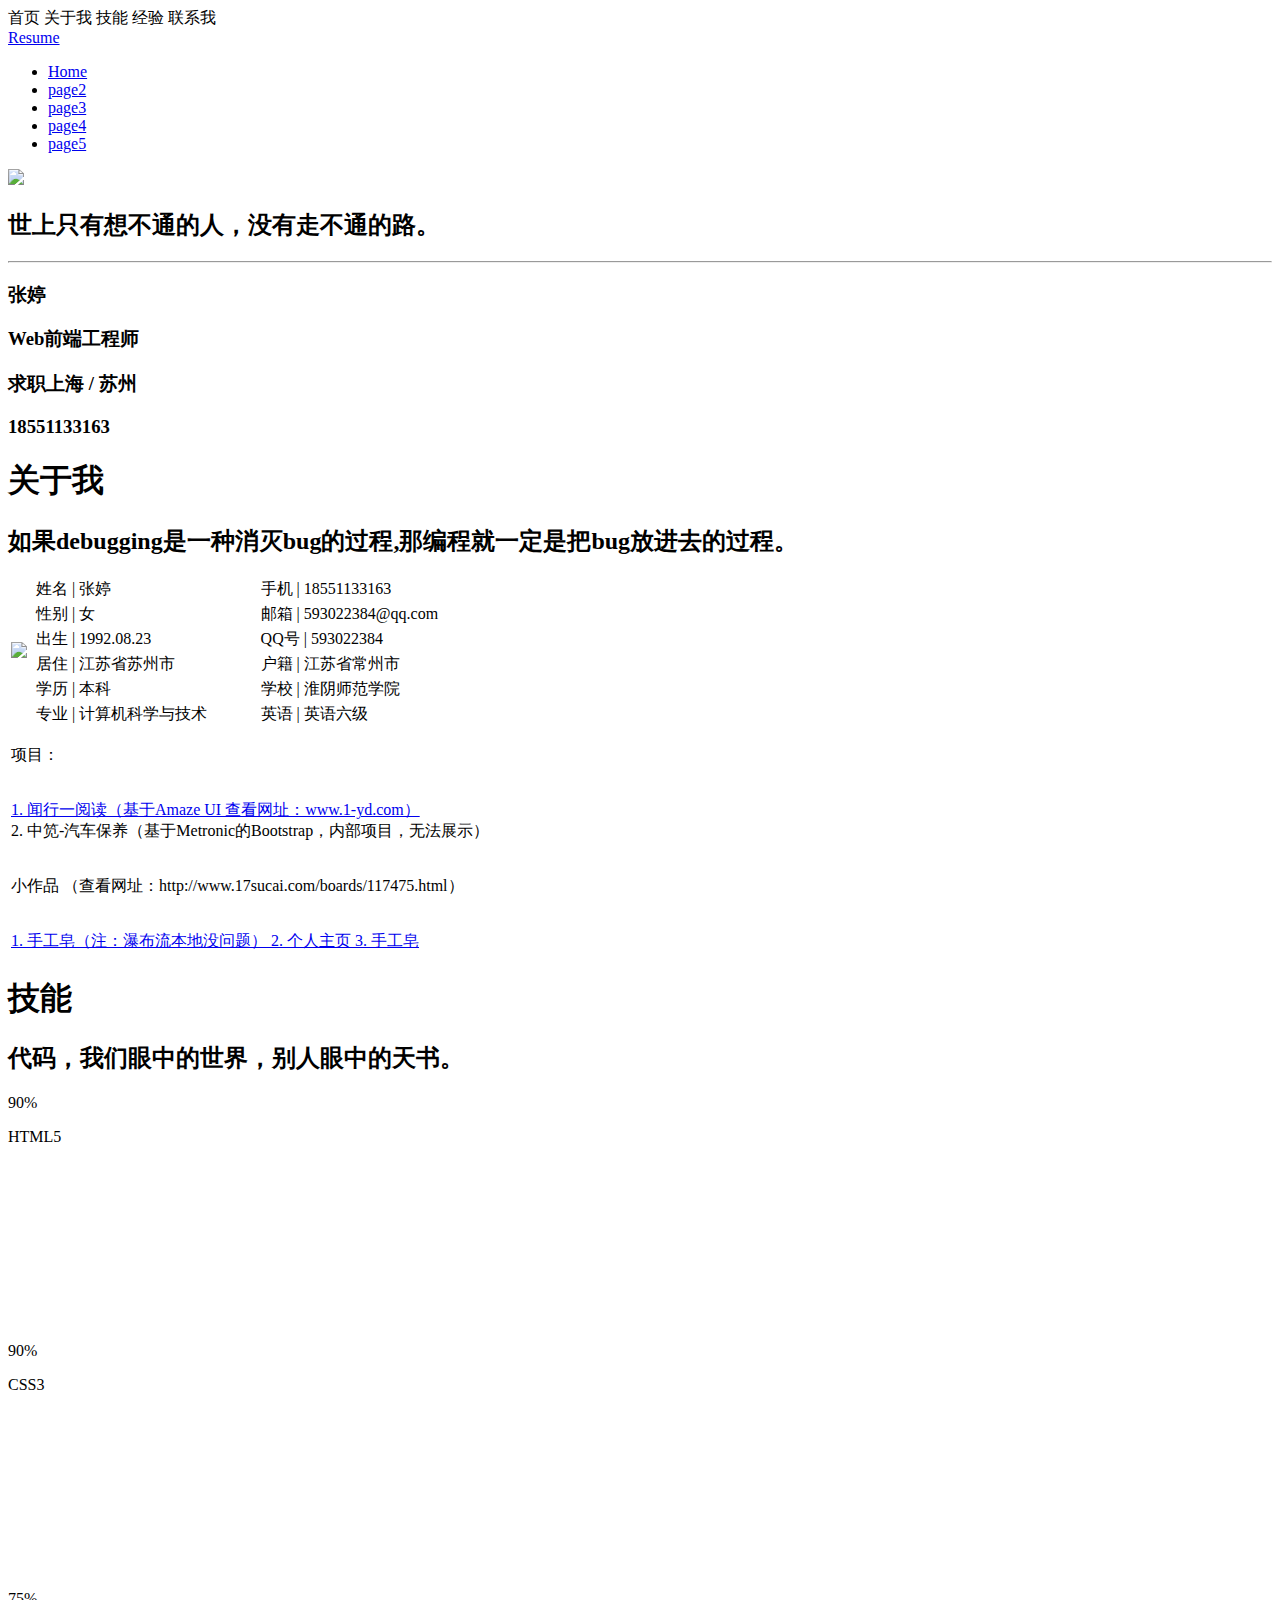
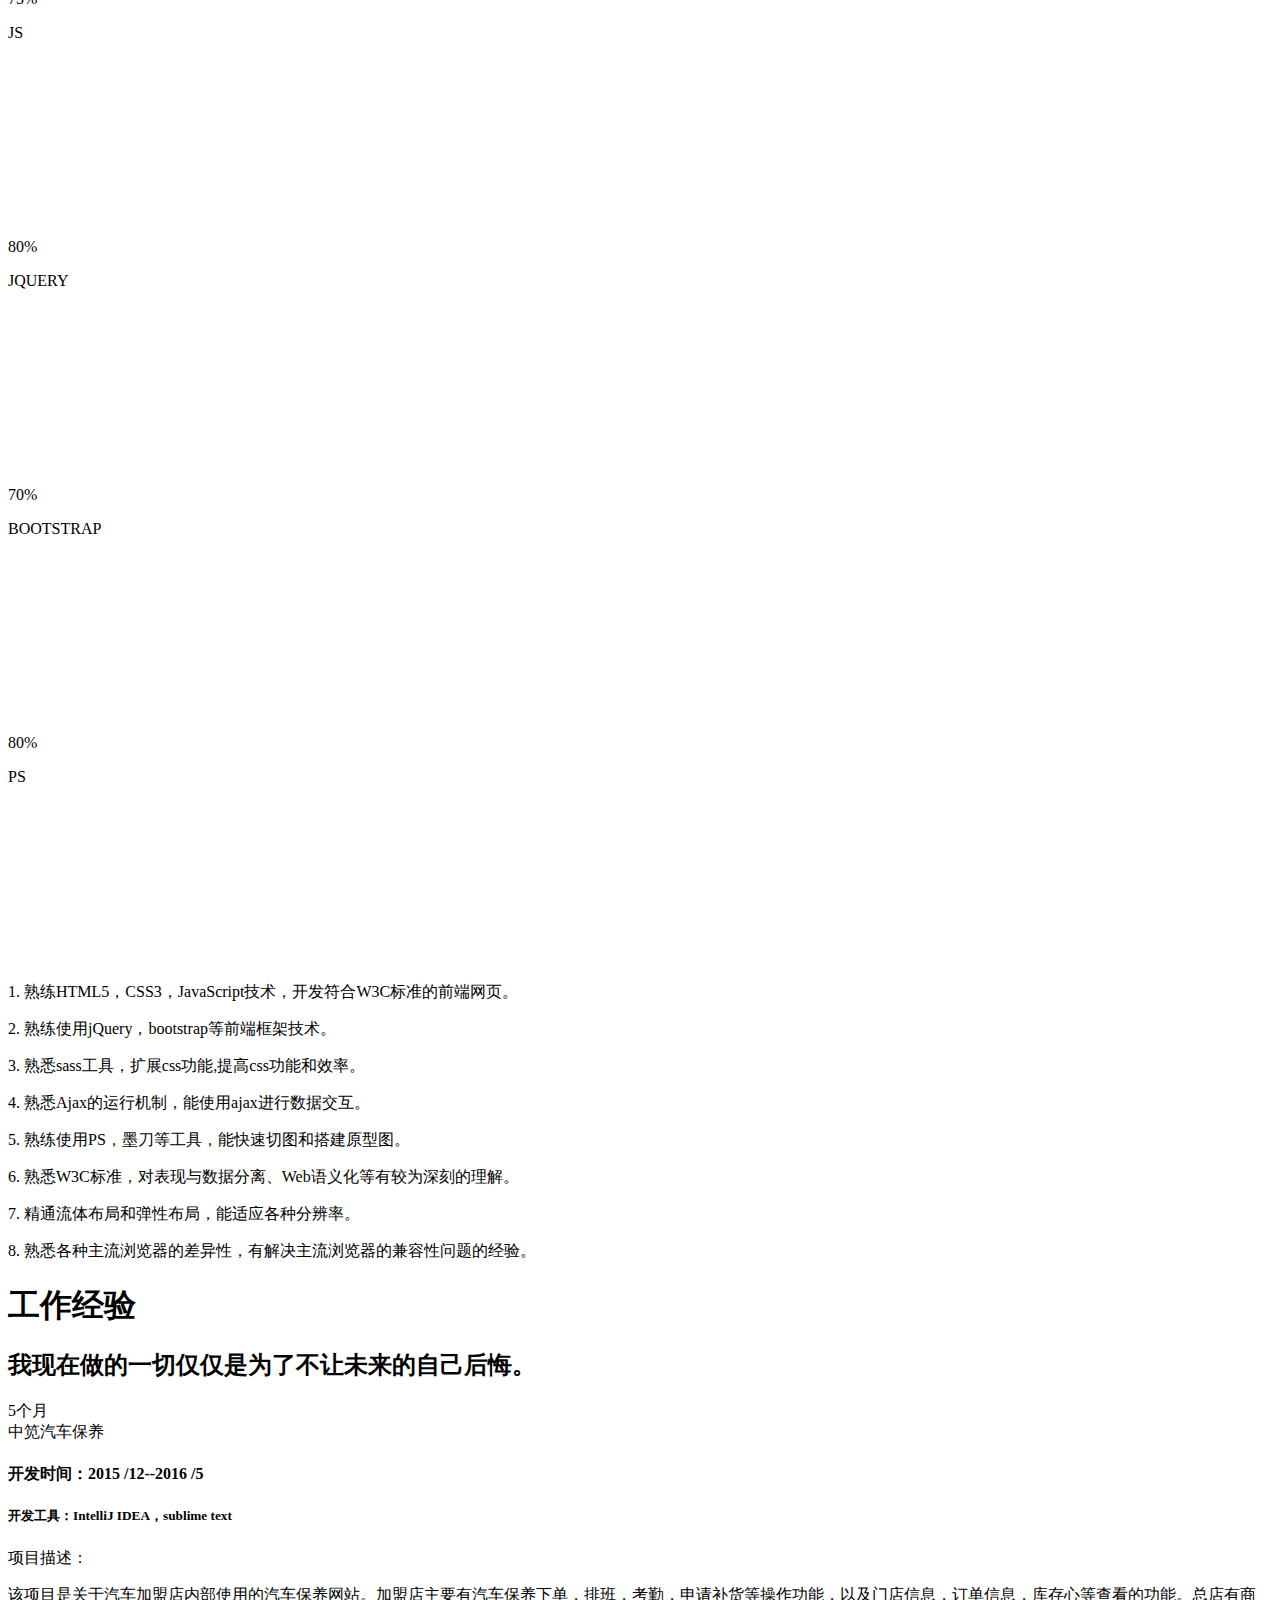
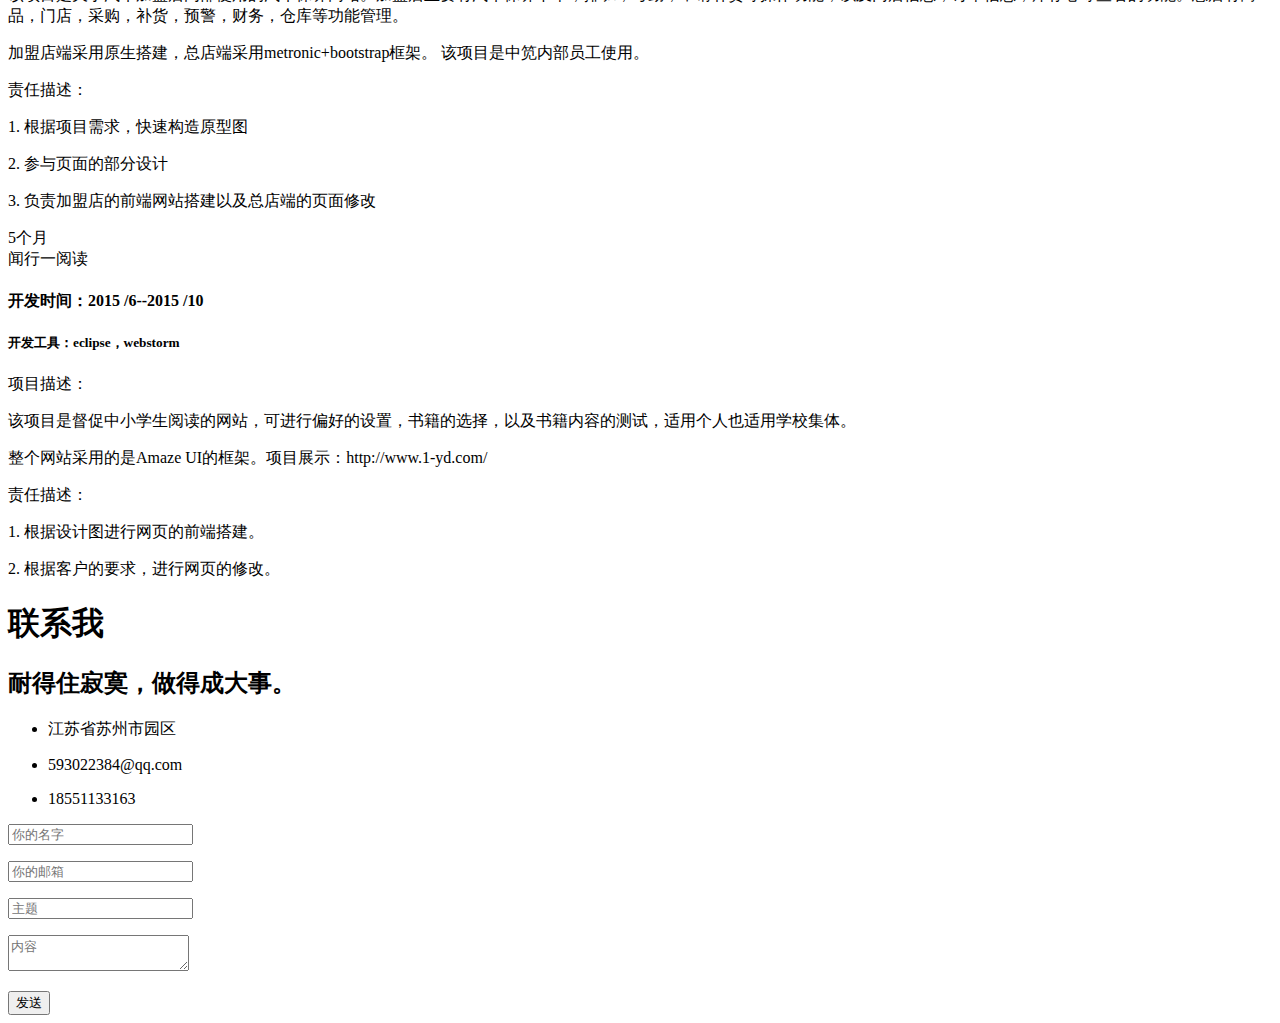
==== star.html @ e27ae84e "Update star.html" ====
<!DOCTYPE html>
<html lang="en">
<head>
	<meta charset="UTF-8">
	<title>简历</title>
	<link rel="stylesheet" type="text/css" href="css/main.css">
        <script type="text/javascript" src="js/main.js"></script>
</head>
<body>
<aside>
	<a class="cur_a"><span>首页</span></a>
	<a><span>关于我</span></a>
	<a><span>技能</span></a>
	<a><span>经验</span></a>
	<a><span>联系我</span></a>
</aside>	
<section class="page_one" id="page1">
	<nav>
		<div class="nav_wrap">
			<div class="resume_logo">
				<a href="index.html">Resume</a>
			</div>
			<div class="nav_bar">
				<ul class="nav_bar_ul">
					<li><a href="index.html">Home</a></li>
					<li><a href="#">page2</a></li> 
					<li><a href="#">page3</a></li>
					<li><a href="#">page4</a></li>
					<li><a href="#">page5</a></li>
				</ul>
			</div>
		</div>
	</nav>
	
	<div class="cen_con">
		<div class="portrait">
            <img onmousemove="this.src='images/22.png'"/ onmouseout="this.src='images/portrait1.jpg'"/ src="images/portrait1.jpg">
        </div>
		<div class="cen_text">
			<h2>世上只有想不通的人，没有走不通的路。</h2>
			<hr>
			<h3>张婷</h3>
			<h3>Web前端工程师</h3>
			<h3>求职上海 / 苏州</h3>
			<h3>18551133163</h3>
		</div>
		
	</div>
	<div class="down_arrow">
		<a class="scroll"><span></span></a> 
	</div>
	
</section>

<section class="page_two" id="page2">
	<div class="con_wrap">
		<div class="tit_wrap">
			<h1>关于我</h1>
			<div class="scissors">
				<span></span>
			</div>
			<h2> 如果debugging是一种消灭bug的过程,那编程就一定是把bug放进去的过程。</h2>
		</div>		
		<div class="myinfo">
			<table>
				<tbody>
					<tr>
						<td rowspan="6">
							<img src="images/portrait1.jpg">
						</td>
						<td>姓名 | 张婷</td>
						<td>手机 | 18551133163</td>
					
					</tr>
					<tr>
						<td>性别 | 女</td>
						<td>邮箱 | 593022384@qq.com</td>
					</tr>
					<tr>
						<td>出生 | 1992.08.23</td>
						
						<td>QQ号 | 593022384</td>
					</tr>
					<tr>
						<td>居住 | 江苏省苏州市</td>
						<td>户籍 | 江苏省常州市</td>
					</tr>
					<tr>
						<td>学历 | 本科</td>
						<td>学校 | 淮阴师范学院</td>
					</tr>
					<tr>
						<td>专业 | 计算机科学与技术</td>
						<td>英语 | 英语六级</td>
					</tr>
					<tr>
						<td colspan="3">
							<p>项目：</p><br>
							<a href="http://www.1-yd.com/">1. 闻行一阅读（基于Amaze UI 查看网址：www.1-yd.com）</a><br>
							<a>2. 中笕-汽车保养（基于Metronic的Bootstrap，内部项目，无法展示）</a><br><br>
							<p>小作品 （查看网址：http://www.17sucai.com/boards/117475.html）</p><br>
							<a href="http://www.17sucai.com/boards/117475.html">1. 手工皂（注：瀑布流本地没问题） </a>
							<a href="http://www.17sucai.com/boards/117475.html">2. 个人主页 </a>
							<a href="http://www.17sucai.com/boards/117475.html">3. 手工皂 </a><br>

						</td>
					</tr>
				</tbody>
			</table>
		</div>
	</div>
	<div class="down_arrow">
		<a class="scroll"><span></span></a> 
	</div>
</section>
<section class="page_three" id="page3">
	<div class="con_wrap">
		<div class="tit_wrap">
			<h1>技能</h1>
			<div class="scissors">
				<span></span>
			</div>
			<h2>代码，我们眼中的世界，别人眼中的天书。</h2>	
		</div>
		<div class="skill_con">
			<div class="canvas_wrap">
				<div class="canvas_con">
					<div class="text_con">
						<p class="percent">90%</p>
						<p class="chart_title">HTML5</p>
					</div>
					<canvas id="html5" width=160 height=160></canvas>
				</div>
				<div class="canvas_con">
					<div class="text_con">
						<p class="percent">90%</p>
						<p class="chart_title">CSS3</p>
					</div>
					<canvas id="css3" width=160 height=160></canvas>
				</div>
				<div class="canvas_con">
					<div class="text_con">
						<p class="percent">75%</p>
						<p class="chart_title">JS</p>
					</div>
					<canvas id="js" width=160 height=160></canvas>
				</div>
				<div class="canvas_con">
					<div class="text_con">
						<p class="percent">80%</p>
						<p class="chart_title">JQUERY</p>
					</div>
					<canvas id="jq" width=160 height=160></canvas>
				</div>
				<div class="canvas_con">
					<div class="text_con">
						<p class="percent">70%</p>
						<p class="chart_title">BOOTSTRAP</p>
					</div>
					<canvas id="bs" width=160 height=160></canvas>
				</div>
				<div class="canvas_con">
					<div class="text_con">
						<p class="percent">80%</p>
						<p class="chart_title">PS</p>
					</div>
					<canvas id="ps" width=160 height=160></canvas>
				</div>
			</div>
			<div class="text_wrap">
				<p>1.  熟练HTML5，CSS3，JavaScript技术，开发符合W3C标准的前端网页。</p>
				<p>2.  熟练使用jQuery，bootstrap等前端框架技术。</p>
				<p>3.  熟悉sass工具，扩展css功能,提高css功能和效率。</p>
				<p>4.  熟悉Ajax的运行机制，能使用ajax进行数据交互。</p>
				<p>5.  熟练使用PS，墨刀等工具，能快速切图和搭建原型图。</p>
				<p>6.  熟悉W3C标准，对表现与数据分离、Web语义化等有较为深刻的理解。</p>
				<p>7.  精通流体布局和弹性布局，能适应各种分辨率。</p>
				<p>8.  熟悉各种主流浏览器的差异性，有解决主流浏览器的兼容性问题的经验。</p>
			</div>	
		</div>
		
	</div>
	<div class="down_arrow">
		<a class="scroll"><span></span></a> 
	</div>
</section>
<section class="page_four" id="page4">
    <div class="con_wrap">
		<div class="tit_wrap">
			<h1>工作经验</h1>
			<div class="scissors">
				<span></span>
			</div>
			<h2>我现在做的一切仅仅是为了不让未来的自己后悔。</h2>
		</div>
	  	<div class="work_con">
	  		<div class="programe">
		    	<div class="work_time">5个月<br>中笕汽车保养</div>
			    <div class="work_text">
			      	<div class="triangle-left"></div>
			      	<div class="exCon">
				        <h4>开发时间：2015 /12--2016 /5</h4>
				        <h5>开发工具：IntelliJ IDEA，sublime text</h5>
				        <p>项目描述：</p>
				        <p>该项目是关于汽车加盟店内部使用的汽车保养网站。加盟店主要有汽车保养下单，排班，考勤，申请补货等操作功能，以及门店信息，订单信息，库存心等查看的功能。总店有商品，门店，采购，补货，预警，财务，仓库等功能管理。</p>
				        <p> 加盟店端采用原生搭建，总店端采用metronic+bootstrap框架。 该项目是中笕内部员工使用。</p>
				        <p>责任描述：</p>			        
				        <p>1. 根据项目需求，快速构造原型图 </p>
				        <p>	2. 参与页面的部分设计 </p>
						<p>	3. 负责加盟店的前端网站搭建以及总店端的页面修改</p>	       
					</div>
			    </div> 
			</div>
			<div class="programe">
				<div class="work_time">5个月<br>闻行一阅读</div>
		    	<div class="work_text">
		      		<div class="triangle-left"></div>
		      		<div class="exCon">
				        <h4>开发时间：2015 /6--2015 /10</h4>
				        <h5>开发工具：eclipse，webstorm</h5>
				        <p>项目描述：</p>
				        <p>该项目是督促中小学生阅读的网站，可进行偏好的设置，书籍的选择，以及书籍内容的测试，适用个人也适用学校集体。 </p>
				        <p>整个网站采用的是Amaze UI的框架。项目展示：http://www.1-yd.com/</p>	
				        <p>责任描述：</p>
				        <p>1. 根据设计图进行网页的前端搭建。</p>
				        <p>2. 根据客户的要求，进行网页的修改。 </p>
				        
		      		</div>
		    	</div>
		    </div>
		</div>
    </div>
	<div class="down_arrow">
		<a class="scroll"><span></span></a> 
	</div>
</section>
<section class="page_five" id="page5">
	<div class="con_wrap">
		<div class="tit_wrap">
			<h1>联系我</h1>
			<div class="scissors">
				<span></span>
			</div>	
			<h2>耐得住寂寞，做得成大事。</h2>
		</div>
		<div class="contact_detail">
			<ul class="con_style">
				<li>
					<span></span>
					<p>江苏省苏州市园区</p>
				</li>
				<li>
					<span></span>
					<p>593022384@qq.com</p>
				</li>
				<li>
					<span></span>
					<p>18551133163</p>
				</li>
			</ul>
			<div class="contact_info">
				<form action="" method="get">
				<label>
					<input type="text" id="username" placeholder="你的名字" required="">
					<p  id="check_username"></p>
				</label>
				<label>
					<input type="text" id="usermail" placeholder="你的邮箱" required="">
					<p id="check_usermail"></p>
				</label>	
				<label>
					<input type="text" id="usertheme" placeholder="主题" required="" maxlength="25">
					<p id="check_usertheme"></p>
				</label>	
				<label>
					<textarea id="usercon" placeholder="内容" required=""></textarea>
					<p id="check_usercon" ></p>
				</label>					
					<button>发送</button>
				</form>
			</div>
		</div>
	</div>	
</section>
</body>
</html>
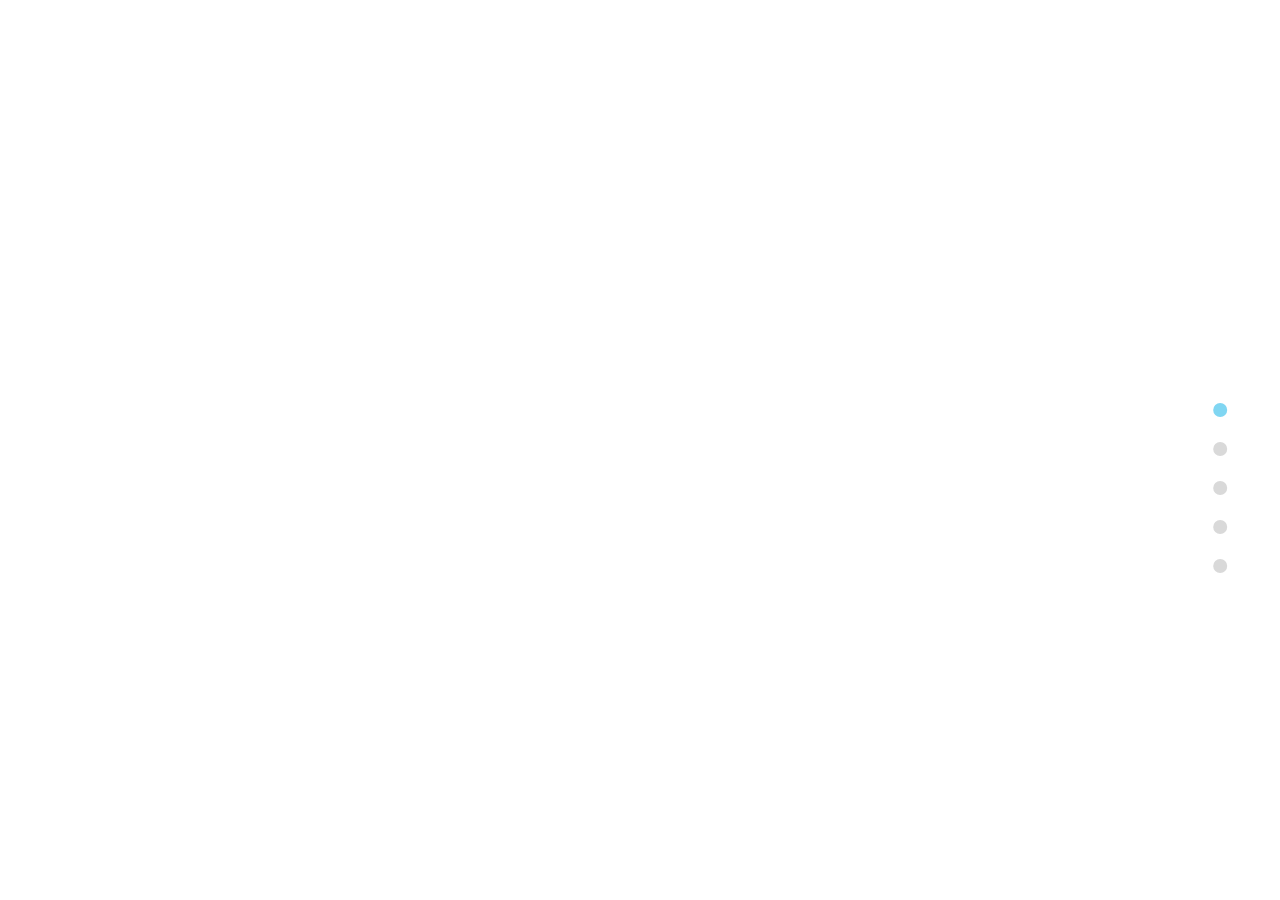
==== commit ad896c5a: "Update star.html" ====
--- a/star.html
+++ b/star.html
@@ -1,10 +1,10 @@
+
 <!DOCTYPE html>
 <html lang="en">
 <head>
 	<meta charset="UTF-8">
 	<title>简历</title>
 	<link rel="stylesheet" type="text/css" href="css/main.css">
-        <script type="text/javascript" src="js/main.js"></script>
 </head>
 <body>
 <aside>
@@ -23,10 +23,10 @@
 			<div class="nav_bar">
 				<ul class="nav_bar_ul">
 					<li><a href="index.html">Home</a></li>
-					<li><a href="#">page2</a></li> 
-					<li><a href="#">page3</a></li>
-					<li><a href="#">page4</a></li>
-					<li><a href="#">page5</a></li>
+					<li><a href="#">关于我</a></li> 
+					<li><a href="#">技术栈</a></li>
+					<li><a href="#">项目经验</a></li>
+					<li><a href="#">联系我</a></li>
 				</ul>
 			</div>
 		</div>
@@ -34,15 +34,14 @@
 	
 	<div class="cen_con">
 		<div class="portrait">
-            <img onmousemove="this.src='images/22.png'"/ onmouseout="this.src='images/portrait1.jpg'"/ src="images/portrait1.jpg">
+            <img onmousemove="this.src='images/22.png'"/ onmouseout="this.src='images/me.jpg'"/ src="images/me.jpg">
         </div>
 		<div class="cen_text">
-			<h2>世上只有想不通的人，没有走不通的路。</h2>
+			<h2>你是怎样，你的世界就是怎样。</h2>
 			<hr>
-			<h3>张婷</h3>
+			<h3>胡晓柏/AZUKI七</h3>
 			<h3>Web前端工程师</h3>
-			<h3>求职上海 / 苏州</h3>
-			<h3>18551133163</h3>
+			<h3>15145991117</h3>
 		</div>
 		
 	</div>
@@ -66,31 +65,30 @@
 				<tbody>
 					<tr>
 						<td rowspan="6">
-							<img src="images/portrait1.jpg">
+							<img src="images/cool.png" style="height: 300px;">
 						</td>
-						<td>姓名 | 张婷</td>
-						<td>手机 | 18551133163</td>
+						<td>姓名 | 胡晓柏</td>
+						<td>手机 | 15145991117</td>
 					
 					</tr>
 					<tr>
-						<td>性别 | 女</td>
-						<td>邮箱 | 593022384@qq.com</td>
-					</tr>
-					<tr>
-						<td>出生 | 1992.08.23</td>
-						
-						<td>QQ号 | 593022384</td>
-					</tr>
-					<tr>
-						<td>居住 | 江苏省苏州市</td>
-						<td>户籍 | 江苏省常州市</td>
+						<td>性别 | 男</td>
+						<td>邮箱 | 929703971@qq.com</td>
+					</tr>
+					<tr>
+						<td>出生 | 1995.12.29</td>
+						<td>QQ号 | 929703971</td>
+					</tr>
+					<tr>
+						<td>居住 | 黑龙江大庆市</td>
+						<td>户籍 | 黑龙江齐齐哈尔市</td>
 					</tr>
 					<tr>
 						<td>学历 | 本科</td>
-						<td>学校 | 淮阴师范学院</td>
-					</tr>
-					<tr>
-						<td>专业 | 计算机科学与技术</td>
+						<td>学校 | 哈尔滨学院</td>
+					</tr>
+					<tr>
+						<td>专业 | 旅游管理</td>
 						<td>英语 | 英语六级</td>
 					</tr>
 					<tr>
@@ -283,4 +281,5 @@
 	</div>	
 </section>
 </body>
+<script type="text/javascript" src="js/main.js"></script>
 </html>
--- a/css/main.css
+++ b/css/main.css
@@ -0,0 +1,2 @@
+@keyframes mytranslateY{100%{transform:translateY(0);-ms-transform:translateY(0);-moz-transform:translateY(0);-webkit-transform:translateY(0);-o-transform:translateY(0);filter:alpha(opacity=100);-moz-opacity:1;-khtml-opacity:1;opacity:1;display:block}}@-moz-keyframes mytranslateY{100%{transform:translateY(0);-ms-transform:translateY(0);-moz-transform:translateY(0);-webkit-transform:translateY(0);-o-transform:translateY(0);filter:alpha(opacity=100);-moz-opacity:1;-khtml-opacity:1;opacity:1}}@-webkit-keyframes mytranslateY{100%{transform:translateY(0);-ms-transform:translateY(0);-moz-transform:translateY(0);-webkit-transform:translateY(0);-o-transform:translateY(0);filter:alpha(opacity=100);-moz-opacity:1;-khtml-opacity:1;opacity:1}}@-o-keyframes mytranslateY{100%{transform:translateY(0);-ms-transform:translateY(0);-moz-transform:translateY(0);-webkit-transform:translateY(0);-o-transform:translateY(0);filter:alpha(opacity=100);-moz-opacity:1;-khtml-opacity:1;opacity:1}}@keyframes myscale{0%{transform:scale(1.6);-ms-transform:scale(1.6);-moz-transform:scale(1.6);-webkit-transform:scale(1.6);-o-transform:scale(1.6)}100%{transform:scale(1);-ms-transform:scale(1);-moz-transform:scale(1);-webkit-transform:scale(1);-o-transform:scale(1)}}@-moz-keyframes myscale{0%{transform:scale(1.6);-ms-transform:scale(1.6);-moz-transform:scale(1.6);-webkit-transform:scale(1.6);-o-transform:scale(1.6)}100%{transform:scale(1);-ms-transform:scale(1);-moz-transform:scale(1);-webkit-transform:scale(1);-o-transform:scale(1)}}@-webkit-keyframes myscale{0%{transform:scale(1.6);-ms-transform:scale(1.6);-moz-transform:scale(1.6);-webkit-transform:scale(1.6);-o-transform:scale(1.6)}100%{transform:scale(1);-ms-transform:scale(1);-moz-transform:scale(1);-webkit-transform:scale(1);-o-transform:scale(1)}}@-o-keyframes myscale{0%{transform:scale(1.6);-ms-transform:scale(1.6);-moz-transform:scale(1.6);-webkit-transform:scale(1.6);-o-transform:scale(1.6)}100%{transform:scale(1);-ms-transform:scale(1);-moz-transform:scale(1);-webkit-transform:scale(1);-o-transform:scale(1)}}@keyframes to_top{0%{opacity:0}100%{transform:scale(1);-ms-transform:scale(1);-moz-transform:scale(1);-webkit-transform:scale(1);-o-transform:scale(1)}}@-moz-keyframes to_top{0%{transform:scale(1.6);-ms-transform:scale(1.6);-moz-transform:scale(1.6);-webkit-transform:scale(1.6);-o-transform:scale(1.6)}100%{transform:scale(1);-ms-transform:scale(1);-moz-transform:scale(1);-webkit-transform:scale(1);-o-transform:scale(1)}}@-webkit-keyframes to_top{0%{transform:scale(1.6);-ms-transform:scale(1.6);-moz-transform:scale(1.6);-webkit-transform:scale(1.6);-o-transform:scale(1.6)}100%{transform:scale(1);-ms-transform:scale(1);-moz-transform:scale(1);-webkit-transform:scale(1);-o-transform:scale(1)}}@-o-keyframes to_top{0%{transform:scale(1.6);-ms-transform:scale(1.6);-moz-transform:scale(1.6);-webkit-transform:scale(1.6);-o-transform:scale(1.6)}100%{transform:scale(1);-ms-transform:scale(1);-moz-transform:scale(1);-webkit-transform:scale(1);-o-transform:scale(1)}}@keyframes to_width{0%{width:0;filter:alpha(opacity=0);-moz-opacity:0;-khtml-opacity:0;opacity:0}50%{width:40%;filter:alpha(opacity=50);-moz-opacity:.5;-khtml-opacity:.5;opacity:.5}100%{width:80%;filter:alpha(opacity=100);-moz-opacity:1;-khtml-opacity:1;opacity:1}}@-moz-keyframes to_width{0%{width:80%;filter:alpha(opacity=100);-moz-opacity:1;-khtml-opacity:1;opacity:1}25%{width:40%;filter:alpha(opacity=50);-moz-opacity:.5;-khtml-opacity:.5;opacity:.5}50%{width:0;filter:alpha(opacity=0);-moz-opacity:0;-khtml-opacity:0;opacity:0}75%{width:40%;filter:alpha(opacity=50);-moz-opacity:.5;-khtml-opacity:.5;opacity:.5}100%{width:80%;filter:alpha(opacity=100);-moz-opacity:1;-khtml-opacity:1;opacity:1}}@-webkit-keyframes to_width{0%{width:80%;filter:alpha(opacity=100);-moz-opacity:1;-khtml-opacity:1;opacity:1}25%{width:40%;filter:alpha(opacity=50);-moz-opacity:.5;-khtml-opacity:.5;opacity:.5}50%{width:0;filter:alpha(opacity=0);-moz-opacity:0;-khtml-opacity:0;opacity:0}75%{width:40%;filter:alpha(opacity=50);-moz-opacity:.5;-khtml-opacity:.5;opacity:.5}100%{width:80%;filter:alpha(opacity=100);-moz-opacity:1;-khtml-opacity:1;opacity:1}}@-o-keyframes to_width{0%{width:80%;filter:alpha(opacity=100);-moz-opacity:1;-khtml-opacity:1;opacity:1}25%{width:40%;filter:alpha(opacity=50);-moz-opacity:.5;-khtml-opacity:.5;opacity:.5}50%{width:0;filter:alpha(opacity=0);-moz-opacity:0;-khtml-opacity:0;opacity:0}75%{width:40%;filter:alpha(opacity=50);-moz-opacity:.5;-khtml-opacity:.5;opacity:.5}100%{width:80%;filter:alpha(opacity=100);-moz-opacity:1;-khtml-opacity:1;opacity:1}}@keyframes left_widthbigger{0%{width:0%}100%{width:100%}}@-moz-keyframes left_widthbigger{0%{width:0%}100%{width:100%}}@-webkit-keyframes left_widthbigger{0%{width:0%}100%{width:100%}}@-o-keyframes left_widthbigger{0%{width:0%}100%{width:100%}}@keyframes left_widthsmaller{0%{width:100%}100%{width:0%}}@-moz-keyframes left_widthsmaller{0%{width:100%}100%{width:0%}}@-webkit-keyframes left_widthsmaller{0%{width:100%}100%{width:0%}}@-o-keyframes left_widthsmaller{0%{width:100%}100%{width:0%}}@keyframes move_left{0%{width:0%}50%{width:40%}100%{width:80%}}@-moz-keyframes left_width{0%{width:0%}50%{width:40%}100%{width:80%}}@-webkit-keyframes left_width{0%{width:0%}50%{width:40%}100%{width:80%}}@-o-keyframes left_width{0%{width:0%}50%{width:40%}100%{width:80%}}*{margin:0;padding:0;text-decoration:none;list-style:none;box-sizing:border-box;-moz-box-sizing:border-box;-webkit-box-sizing:border-box;font-family:'youyuan';font-weight:normal}html{font-size:62.5%;width:100%;overflow:hidden}body{font-size:1.4rem;overflow:hidden}a{color:#fff}h1{margin:30px 0 50px;font-size:3rem}h2{margin:20px 0}h3{margin:20px 0}table{border-collapse:collapse}input,textarea,button{outline:none;padding:12px;font-size:1.4rem;border:1px solid #e5e5e5;background:none}.clear_both{clear:both}section{width:100%}section.page_one{background:url(../images/bg1.png) no-repeat center center;animation:0.4s myscale 1;color:#fff}section.page_two .con_wrap,section.page_three .con_wrap,section.page_four .con_wrap,section.page_five .con_wrap,section.page_six .con_wrap{transform:translateY(200px);-ms-transform:translateY(200px);-moz-transform:translateY(200px);-webkit-transform:translateY(200px);-o-transform:translateY(200px);filter:alpha(opacity=0);-moz-opacity:0;-khtml-opacity:0;opacity:0;animation:1s mytranslateY;animation-fill-mode:forwards;-webkit-animation-fill-mode:forwards}.page_one{display:none}.page_two{display:none;background:#F4F4F4}.page_three{display:none;background:#fff}.page_four{display:none;background:#F4F4F4}.page_five{display:none;background:#fff}.con_wrap{width:60%;margin:0 auto 0;padding:2rem 0;overflow:hidden}.tit_wrap{text-align:center}.tit_wrap h1{width:100%;margin:30px auto 50px;position:relative;line-height:4.2rem}.tit_wrap h1:after{content:"";width:100%;position:absolute;bottom:-20px;left:0;border:1px dashed #9eddf2;-webkit-animation:25s left_widthsmaller linear 1s infinite;-moz-animation:25s left_widthsmaller linear 1s infinite;-ms-animation:25s left_widthsmaller linear 1s infinite;-o-animation:25s left_widthsmaller linear 1s infinite;animation:25s left_widthsmaller linear 1s infinite}.tit_wrap .scissors{width:0%;height:20px;position:absolute;top:113px;right:0;-webkit-animation:25s left_widthbigger linear 1s infinite;-moz-animation:25s left_widthbigger linear 1s infinite;-ms-animation:25s left_widthbigger linear 1s infinite;-o-animation:25s left_widthbigger linear 1s infinite;animation:25s left_widthbigger linear 1s infinite}.tit_wrap .scissors span{width:20px;height:20px;float:left;background:url(../images/sprite_img.png) no-repeat -37px -50px}.tit_wrap h2{margin:60px 0 0 0}.tit_wrap+div{margin:40px 0 0 0}aside{width:40px;display:block;position:fixed;top:42%;right:10px;transform:translate(-42%, 0);-webkit-transform:translate(-42%, 0);-moz-transform:translate(-42%, 0);-ms-transform:translate(-42%, 0);-o-transform:translate(-42%, 0)}aside a{width:14px;height:14px;display:block;position:relative;margin:25px 0;border-radius:50%;background:#d9d9d9;cursor:pointer}aside a span{width:60px;height:20px;display:none;position:absolute;top:-2px;color:#80d6f2;right:25px;font-size:1.6rem;text-align:right}aside a:hover span{display:block}aside .cur_a{background:#80d6f2}aside .cur_a span{color:#80d6f2;text-decoration:underline}nav{width:100%;position:relative}nav .nav_wrap{width:80%;margin:0 auto;padding:2.4rem 0;overflow:hidden}.resume_logo{width:20%;float:left}.resume_logo a{font-size:5rem}.nav_bar{width:60%;float:right}.nav_bar ul li{width:20%;float:left;font-size:1.8rem}.nav_bar ul li a{display:block;padding:2rem 0;margin:0 1.4rem;text-align:center;color:#fff;position:relative;transition:color .5s ease-in;-moz-transition:color .5s ease-in;-webkit-transition:color .5s ease-in;-o-transition:color .5s ease-in}.nav_bar ul li a:hover{color:#80d6f2}.nav_bar ul li a:after{width:0;height:1px;content:"";position:absolute;left:0;bottom:10px;background:#80d6f2;transition:width .5s ease-in;-moz-transition:width .5s ease-in;-webkit-transition:width .5s ease-in;-o-transition:width .5s ease-in}.nav_bar ul li a:hover:after{width:100%}.cen_con{width:50%;height:60%;position:absolute;top:50%;left:50%;transform:translate(-50%, -50%);-webkit-transform:translate(-50%, -50%);-moz-transform:translate(-50%, -50%);-ms-transform:translate(-50%, -50%);-o-transform:translate(-50%, -50%);text-align:center;overflow:hidden}.portrait{height:32%;margin:0 auto 8%;padding:6px;text-align:center}.portrait img{height:100%;vertical-align:middle;border-radius:50%}.cen_text{height:60%}.cen_text h2{height:18%;min-height:38px;margin:0}.cen_text h3{height:18%;min-height:32px;margin:0}.cen_text hr{width:100%;height:1px;background:#999999;border:0;margin:0 auto 5% auto;filter:alpha(opacity=100);-moz-opacity:1;-khtml-opacity:1;opacity:1;-webkit-animation:1s to_width ease-in 0s 1;-moz-animation:1s to_width ease-in 0s 1;-ms-animation:1s to_width ease-in 0s 1;-o-animation:1s to_width ease-in 0s 1;animation:1s to_width ease-in 0s 1;animation-fill-mode:forwards;-webkit-animation-fill-mode:forwards}.down_arrow{width:100%;height:80px;position:fixed;bottom:0px;left:0}.down_arrow a{width:51px;height:51px;border-radius:50%;border:1px solid #fff;display:block;margin:0 auto;cursor:pointer}.down_arrow a span{width:18px;height:18px;display:block;margin:15px;background:url(../images/sprite_img.png) no-repeat -18px -50px;transition:background .5s ease-in;-moz-transition:background .5s ease-in;-webkit-transition:background .5s ease-in;-o-transition:background .5s ease-in}.down_arrow a:hover{border:1px solid #80d6f2}.down_arrow a:hover span{background:url(../images/sprite_img.png) no-repeat -18px -50px}.myinfo{width:100%;float:left;padding:0 20px}.myinfo table{width:100%;margin:20px auto}.myinfo table tr td{font-size:1.8rem;padding:15px 15px 15px 30px;text-align:left}.myinfo table tr td img{border-radius:50%}.myinfo table tr td span{width:30px;height:30px;display:block}.myinfo table tr td a{color:#666}.myinfo table tr:last-child td p{padding:10px 0 0 0}.skill_con{width:100%;overflow:hidden}.canvas_wrap{width:50%;float:left;overflow:hidden;padding:30px 0 0 0}.text_wrap{width:50%;float:left;padding:30px 0 0 20px}.text_wrap p{font-size:1.8rem;line-height:24px;padding:10px 0}.canvas_con{width:160px;height:160px;margin:10px 15px;float:left;position:relative}.text_con{width:160px;height:80px;position:absolute;top:25px;left:0;text-align:center;padding:20px}.text_con p{font-size:2.4rem;line-height:2.9rem;font-weight:bold}.work_con{position:relative}.work_text{width:100%;padding:0 0 47px 159px;position:relative}.work_text:nth-child(2){padding:10px 0 47px 159px}.work_text:after{width:100%;height:100%;content:"";position:absolute;top:0;left:140px;border-left:solid 1px #80d6f2}.work_con:last-child .work_text{padding-bottom:0px}.programe{position:relative;overflow:hidden}.work_time{width:120px;height:120px;float:left;padding:40px 0 40px 0;font-size:1.7rem;color:#fff;background:#E86064;text-align:center;-webkit-border-radius:50%;border-radius:50%;position:absolute;top:20px;left:0}.triangle-left{width:0;height:0;border-top:15px solid transparent;border-bottom:15px solid transparent;border-right:15px solid #fff;position:absolute;top:20px;left:160px}.arrowpart{float:left;width:15px;height:50px;background:url(../images/arrow-left.png) no-repeat 0 23px}.exCon{background:#fff;border-bottom:solid 4px #e5e5e5;padding:22px 47px 20px 47px;margin-left:15px;text-align:left}.exCon h4{color:#666;padding-bottom:3px}.exCon h5{color:#666}.exCon p{color:#666;line-height:21px}ul.con_style{overflow:hidden;padding:0 0 20px 0}ul.con_style li{width:33.33%;float:left;margin:20px 0;overflow:hidden}ul.con_style li span{width:50px;height:50px;display:block;margin:0 auto 20px;background:url("../images/sprite_img.png")}ul.con_style li p{text-align:center;font-size:1.8rem}ul.con_style li p a{color:#333}ul.con_style li:nth-child(1) span{background-position:0 -70px}ul.con_style li:nth-child(2) span{background-position:-50px -70px}ul.con_style li:nth-child(3) span{background-position:-100px -70px}.contact_info{width:100%}.contact_info form{width:100%;overflow:hidden;padding:5px 0}.contact_info form label{width:33.33%;padding:0 10px 0 0;height:70px;float:left}.contact_info form label p{color:red;line-height:2rem;padding:0 12px}.contact_info form label:nth-child(3){padding:0}.contact_info form label:nth-child(4){width:100%;height:215px;padding:0}.contact_info form input[type="text"]{width:100%;float:left;background:#ffffff;color:#333}.contact_info form textarea{width:100%;height:180px;background:#ffffff;resize:none;color:#333}.contact_info form button{color:#fff;padding:0.6em 1.4em;font-size:1.4rem;border-radius:4px;cursor:pointer;border:1px solid #5BA4E8;background:#5BA4E8}@media screen and (max-width: 1370px){.con_wrap{width:80%;padding:1rem 0}.tit_wrap+div{margin:10px 0 0 0}.tit_wrap h2{margin:0}.myinfo table tr:last-child td p{padding:0}.canvas_wrap{width:50%;float:left;overflow:hidden}.text_wrap{width:50%;float:left}.text_wrap p{display:inline-block;font-size:1.8rem;line-height:24px}.tit_wrap .scissors{top:101px}.text_wrap p{padding:4px 0}.canvas_con{margin:5px 10px}}
+/*# sourceMappingURL=main.css.map */
